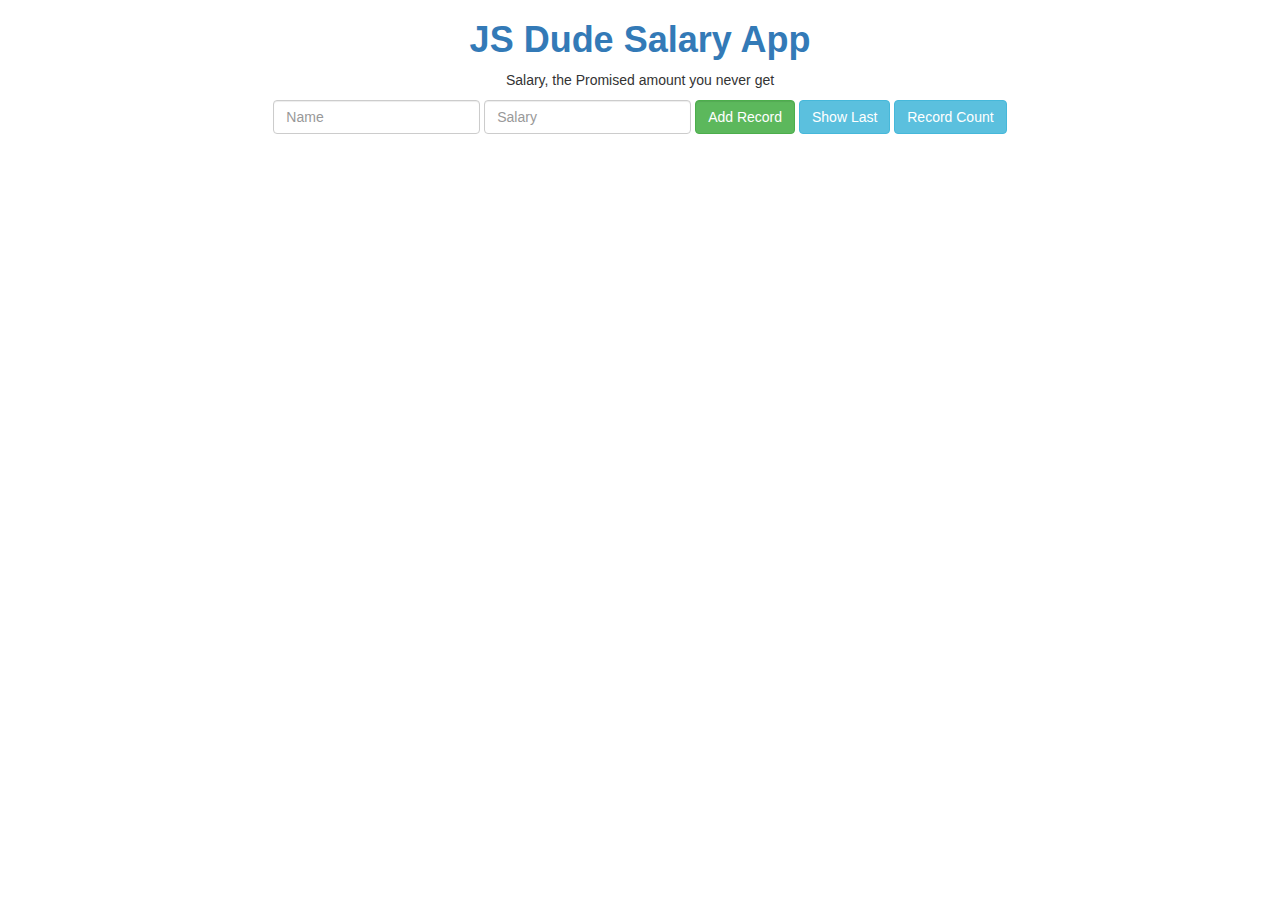
==== index.html @ e06ef286 "formated for use" ====
<html>

<head>
  <title>JS Dude Salary App2</title>
  <link rel="shortcut icon" type="image/x-icon" href="images/favicon.png" />
  <script src="scripts/d3.js"></script>
  <script src="scripts/nv.d3.js"></script>
  <link rel="stylesheet" href="styles/bootstrap.css">
  <link rel="stylesheet" href="styles/nv.d3.css">
  <link rel="stylesheet" href="scripts/jquery-ui-1.11.4/jquery-ui.min.css">
  <style>
    #chart {
      height: 400px;
    }

    .dialog p {
      font-size: 1.2em;
    }

    #dialog-last-item span {
      font-size: 2em;
    }

    #dialog-error span {
      font-size: 1.3em;
    }

    #dialog-record-count span {
      font-size: 2.5em;
    }
  </style>

  <script src="scripts/jquery-2.1.4.min.js"></script>
  <script src="scripts/jquery-ui-1.11.4/jquery-ui.min.js"></script>
  <script defer src="./salaryData.js"></script>
  <script defer src="salaryApp.js"></script>
  <script src="scripts/findEventHandlers.js"></script>
</head>

<body>
  <div class="text-center">
    <h1 class="text-primary"><strong>JS Dude Salary App</strong></h1>
    <p>Salary, the Promised amount you never get</small>
  </div>
  <div class="form-inline text-center">
    <div class="form-group">
      <input class="form-control" type='text' id='name' placeholder='Name'>
      <input class="form-control" type='text' id='salary' placeholder='Salary'>
      <button class="btn btn-success form-control" id="AddRecord">Add Record</button>
      <button class="btn btn-info" id="showLast">Show Last</button>
      <button class="btn btn-info" id="recordCount">Record Count</button>
    </div>
  </div>

  <div id="chart">
    <svg></svg>
  </div>

  <div id="dialog-last-item" class="hide dialog" title="Last Item in the Chart">
    <p>Name: <span id="showName" class="text-success"></span></p>
    <p>Salary: <span id="showSalary" class="text-success"></span></p>
  </div>

  <div id="dialog-error" class="hide dialog" title="Be careful Dude !">
    <p id="newNameLine">Name: <span id="newName" class="text-warning"></span></p>
    <p id="newSalaryLine">Salary: <span id="newSalary" class="text-warning"></span></p>
    <h2 class="text-danger">Your Boss is watching!</h2>
  </div>

  <div id="dialog-record-count" class="hide dialog" title="Number of Records">
    <p>Record count: <span id="numberOfRecords" class="text-success"></span></p>
  </div>
  <h3 class="text-primary hide">Initial Count: <span id="initial-count"></span></h3>
</body>

</html>
---- styles/nv.d3.css ----
/* nvd3 version 1.8.1-dev (https://github.com/novus/nvd3) 2015-07-14 */
.nvd3 .nv-axis {
    pointer-events: none;
    opacity: 1;
}

.nvd3 .nv-axis path {
    fill: none;
    stroke: #000;
    stroke-opacity: 0.75;
    shape-rendering: crispEdges;
}

.nvd3 .nv-axis path.domain {
    stroke-opacity: 0.75;
}

.nvd3 .nv-axis.nv-x path.domain {
    stroke-opacity: 0;
}

.nvd3 .nv-axis line {
    fill: none;
    stroke: #e5e5e5;
    shape-rendering: crispEdges;
}

.nvd3 .nv-axis .zero line,
    /*this selector may not be necessary*/ .nvd3 .nv-axis line.zero {
    stroke-opacity: 0.75;
}

.nvd3 .nv-axis .nv-axisMaxMin text {
    font-weight: bold;
}

.nvd3 .x .nv-axis .nv-axisMaxMin text,
.nvd3 .x2 .nv-axis .nv-axisMaxMin text,
.nvd3 .x3 .nv-axis .nv-axisMaxMin text {
    text-anchor: middle;
}

.nvd3 .nv-axis.nv-disabled {
    opacity: 0;
}

.nvd3 .nv-bars rect {
    fill-opacity: 0.75;

    transition: fill-opacity 250ms linear;
    -moz-transition: fill-opacity 250ms linear;
    -webkit-transition: fill-opacity 250ms linear;
}

.nvd3 .nv-bars rect.hover {
    fill-opacity: 1;
}

.nvd3 .nv-bars .hover rect {
    fill: lightblue;
}

.nvd3 .nv-bars text {
    fill: rgba(0, 0, 0, 0);
}

.nvd3 .nv-bars .hover text {
    fill: rgba(0, 0, 0, 1);
}

.nvd3 .nv-multibar .nv-groups rect,
.nvd3 .nv-multibarHorizontal .nv-groups rect,
.nvd3 .nv-discretebar .nv-groups rect {
    stroke-opacity: 0;

    transition: fill-opacity 250ms linear;
    -moz-transition: fill-opacity 250ms linear;
    -webkit-transition: fill-opacity 250ms linear;
}

.nvd3 .nv-multibar .nv-groups rect:hover,
.nvd3 .nv-multibarHorizontal .nv-groups rect:hover,
.nvd3 .nv-candlestickBar .nv-ticks rect:hover,
.nvd3 .nv-discretebar .nv-groups rect:hover {
    fill-opacity: 1;
}

.nvd3 .nv-discretebar .nv-groups text,
.nvd3 .nv-multibarHorizontal .nv-groups text {
    font-weight: bold;
    fill: rgba(0, 0, 0, 1);
    stroke: rgba(0, 0, 0, 0);
}

/* boxplot CSS */
.nvd3 .nv-boxplot circle {
    fill-opacity: 0.5;
}

.nvd3 .nv-boxplot circle:hover {
    fill-opacity: 1;
}

.nvd3 .nv-boxplot rect:hover {
    fill-opacity: 1;
}

.nvd3 line.nv-boxplot-median {
    stroke: black;
}

.nv-boxplot-tick:hover {
    stroke-width: 2.5px;
}
/* bullet */
.nvd3.nv-bullet {
    font: 10px sans-serif;
}
.nvd3.nv-bullet .nv-measure {
    fill-opacity: 0.8;
}
.nvd3.nv-bullet .nv-measure:hover {
    fill-opacity: 1;
}
.nvd3.nv-bullet .nv-marker {
    stroke: #000;
    stroke-width: 2px;
}
.nvd3.nv-bullet .nv-markerTriangle {
    stroke: #000;
    fill: #fff;
    stroke-width: 1.5px;
}
.nvd3.nv-bullet .nv-tick line {
    stroke: #666;
    stroke-width: 0.5px;
}
.nvd3.nv-bullet .nv-range.nv-s0 {
    fill: #eee;
}
.nvd3.nv-bullet .nv-range.nv-s1 {
    fill: #ddd;
}
.nvd3.nv-bullet .nv-range.nv-s2 {
    fill: #ccc;
}
.nvd3.nv-bullet .nv-title {
    font-size: 14px;
    font-weight: bold;
}
.nvd3.nv-bullet .nv-subtitle {
    fill: #999;
}

.nvd3.nv-bullet .nv-range {
    fill: #bababa;
    fill-opacity: 0.4;
}
.nvd3.nv-bullet .nv-range:hover {
    fill-opacity: 0.7;
}

.nvd3.nv-candlestickBar .nv-ticks .nv-tick {
    stroke-width: 1px;
}

.nvd3.nv-candlestickBar .nv-ticks .nv-tick.hover {
    stroke-width: 2px;
}

.nvd3.nv-candlestickBar .nv-ticks .nv-tick.positive rect {
    stroke: #2ca02c;
    fill: #2ca02c;
}

.nvd3.nv-candlestickBar .nv-ticks .nv-tick.negative rect {
    stroke: #d62728;
    fill: #d62728;
}

.with-transitions .nv-candlestickBar .nv-ticks .nv-tick {
    transition: stroke-width 250ms linear, stroke-opacity 250ms linear;
    -moz-transition: stroke-width 250ms linear, stroke-opacity 250ms linear;
    -webkit-transition: stroke-width 250ms linear, stroke-opacity 250ms linear;
}

.nvd3.nv-candlestickBar .nv-ticks line {
    stroke: #333;
}

.nvd3 .nv-legend .nv-disabled rect {
    /*fill-opacity: 0;*/
    font-weight: 400;
}

.nvd3 .nv-check-box .nv-box {
    fill-opacity: 0;
    stroke-width: 2;
}

.nvd3 .nv-check-box .nv-check {
    fill-opacity: 0;
    stroke-width: 4;
}

.nvd3 .nv-series.nv-disabled .nv-check-box .nv-check {
    fill-opacity: 0;
    stroke-opacity: 0;
}

.nvd3 .nv-controlsWrap .nv-legend .nv-check-box .nv-check {
    opacity: 0;
}

/* line plus bar */
.nvd3.nv-linePlusBar .nv-bar rect {
    fill-opacity: 0.75;
}

.nvd3.nv-linePlusBar .nv-bar rect:hover {
    fill-opacity: 1;
}
.nvd3 .nv-groups path.nv-line {
    fill: none;
}

.nvd3 .nv-groups path.nv-area {
    stroke: none;
}

.nvd3.nv-line .nvd3.nv-scatter .nv-groups .nv-point {
    fill-opacity: 0;
    stroke-opacity: 0;
}

.nvd3.nv-scatter.nv-single-point .nv-groups .nv-point {
    fill-opacity: 0.5 !important;
    stroke-opacity: 0.5 !important;
}

.with-transitions .nvd3 .nv-groups .nv-point {
    transition: stroke-width 250ms linear, stroke-opacity 250ms linear;
    -moz-transition: stroke-width 250ms linear, stroke-opacity 250ms linear;
    -webkit-transition: stroke-width 250ms linear, stroke-opacity 250ms linear;
}

.nvd3.nv-scatter .nv-groups .nv-point.hover,
.nvd3 .nv-groups .nv-point.hover {
    stroke-width: 7px;
    fill-opacity: 0.95 !important;
    stroke-opacity: 0.95 !important;
}

.nvd3 .nv-point-paths path {
    stroke: #aaa;
    stroke-opacity: 0;
    fill: #eee;
    fill-opacity: 0;
}

.nvd3 .nv-indexLine {
    cursor: ew-resize;
}

/********************
 * SVG CSS
 */

/********************
  Default CSS for an svg element nvd3 used
*/
svg.nvd3-svg {
    -webkit-touch-callout: none;
    -webkit-user-select: none;
    -khtml-user-select: none;
    -ms-user-select: none;
    -moz-user-select: none;
    user-select: none;
    display: block;
    width: 100%;
    height: 100%;
}

/********************
  Box shadow and border radius styling
*/
.nvtooltip.with-3d-shadow,
.with-3d-shadow .nvtooltip {
    -moz-box-shadow: 0 5px 10px rgba(0, 0, 0, 0.2);
    -webkit-box-shadow: 0 5px 10px rgba(0, 0, 0, 0.2);
    box-shadow: 0 5px 10px rgba(0, 0, 0, 0.2);

    -webkit-border-radius: 5px;
    -moz-border-radius: 5px;
    border-radius: 5px;
}

.nvd3 text {
    font: normal 12px Arial;
}

.nvd3 .title {
    font: bold 14px Arial;
}

.nvd3 .nv-background {
    fill: white;
    fill-opacity: 0;
}

.nvd3.nv-noData {
    font-size: 18px;
    font-weight: bold;
}

/**********
*  Brush
*/

.nv-brush .extent {
    fill-opacity: 0.125;
    shape-rendering: crispEdges;
}

.nv-brush .resize path {
    fill: #eee;
    stroke: #666;
}

/**********
*  Legend
*/

.nvd3 .nv-legend .nv-series {
    cursor: pointer;
}

.nvd3 .nv-legend .nv-disabled circle {
    fill-opacity: 0;
}

/* focus */
.nvd3 .nv-brush .extent {
    fill-opacity: 0 !important;
}

.nvd3 .nv-brushBackground rect {
    stroke: #000;
    stroke-width: 0.4;
    fill: #fff;
    fill-opacity: 0.7;
}

.nvd3.nv-ohlcBar .nv-ticks .nv-tick {
    stroke-width: 1px;
}

.nvd3.nv-ohlcBar .nv-ticks .nv-tick.hover {
    stroke-width: 2px;
}

.nvd3.nv-ohlcBar .nv-ticks .nv-tick.positive {
    stroke: #2ca02c;
}

.nvd3.nv-ohlcBar .nv-ticks .nv-tick.negative {
    stroke: #d62728;
}

.nvd3 .background path {
    fill: none;
    stroke: #eee;
    stroke-opacity: 0.4;
    shape-rendering: crispEdges;
}

.nvd3 .foreground path {
    fill: none;
    stroke-opacity: 0.7;
}

.nvd3 .nv-parallelCoordinates-brush .extent {
    fill: #fff;
    fill-opacity: 0.6;
    stroke: gray;
    shape-rendering: crispEdges;
}

.nvd3 .nv-parallelCoordinates .hover {
    fill-opacity: 1;
    stroke-width: 3px;
}

.nvd3 .missingValuesline line {
    fill: none;
    stroke: black;
    stroke-width: 1;
    stroke-opacity: 1;
    stroke-dasharray: 5, 5;
}
.nvd3.nv-pie path {
    stroke-opacity: 0;
    transition: fill-opacity 250ms linear, stroke-width 250ms linear,
        stroke-opacity 250ms linear;
    -moz-transition: fill-opacity 250ms linear, stroke-width 250ms linear,
        stroke-opacity 250ms linear;
    -webkit-transition: fill-opacity 250ms linear, stroke-width 250ms linear,
        stroke-opacity 250ms linear;
}

.nvd3.nv-pie .nv-pie-title {
    font-size: 24px;
    fill: rgba(19, 196, 249, 0.59);
}

.nvd3.nv-pie .nv-slice text {
    stroke: #000;
    stroke-width: 0;
}

.nvd3.nv-pie path {
    stroke: #fff;
    stroke-width: 1px;
    stroke-opacity: 1;
}

.nvd3.nv-pie .hover path {
    fill-opacity: 0.7;
}
.nvd3.nv-pie .nv-label {
    pointer-events: none;
}
.nvd3.nv-pie .nv-label rect {
    fill-opacity: 0;
    stroke-opacity: 0;
}

/* scatter */
.nvd3 .nv-groups .nv-point.hover {
    stroke-width: 20px;
    stroke-opacity: 0.5;
}

.nvd3 .nv-scatter .nv-point.hover {
    fill-opacity: 1;
}
.nv-noninteractive {
    pointer-events: none;
}

.nv-distx,
.nv-disty {
    pointer-events: none;
}

/* sparkline */
.nvd3.nv-sparkline path {
    fill: none;
}

.nvd3.nv-sparklineplus g.nv-hoverValue {
    pointer-events: none;
}

.nvd3.nv-sparklineplus .nv-hoverValue line {
    stroke: #333;
    stroke-width: 1.5px;
}

.nvd3.nv-sparklineplus,
.nvd3.nv-sparklineplus g {
    pointer-events: all;
}

.nvd3 .nv-hoverArea {
    fill-opacity: 0;
    stroke-opacity: 0;
}

.nvd3.nv-sparklineplus .nv-xValue,
.nvd3.nv-sparklineplus .nv-yValue {
    stroke-width: 0;
    font-size: 0.9em;
    font-weight: normal;
}

.nvd3.nv-sparklineplus .nv-yValue {
    stroke: #f66;
}

.nvd3.nv-sparklineplus .nv-maxValue {
    stroke: #2ca02c;
    fill: #2ca02c;
}

.nvd3.nv-sparklineplus .nv-minValue {
    stroke: #d62728;
    fill: #d62728;
}

.nvd3.nv-sparklineplus .nv-currentValue {
    font-weight: bold;
    font-size: 1.1em;
}
/* stacked area */
.nvd3.nv-stackedarea path.nv-area {
    fill-opacity: 0.7;
    stroke-opacity: 0;
    transition: fill-opacity 250ms linear, stroke-opacity 250ms linear;
    -moz-transition: fill-opacity 250ms linear, stroke-opacity 250ms linear;
    -webkit-transition: fill-opacity 250ms linear, stroke-opacity 250ms linear;
}

.nvd3.nv-stackedarea path.nv-area.hover {
    fill-opacity: 0.9;
}

.nvd3.nv-stackedarea .nv-groups .nv-point {
    stroke-opacity: 0;
    fill-opacity: 0;
}

.nvtooltip {
    position: absolute;
    background-color: rgba(255, 255, 255, 1);
    color: rgba(0, 0, 0, 1);
    padding: 1px;
    border: 1px solid rgba(0, 0, 0, 0.2);
    z-index: 10000;
    display: block;

    font-family: Arial;
    font-size: 13px;
    text-align: left;
    pointer-events: none;

    white-space: nowrap;

    -webkit-touch-callout: none;
    -webkit-user-select: none;
    -khtml-user-select: none;
    -moz-user-select: none;
    -ms-user-select: none;
    user-select: none;
}

.nvtooltip {
    background: rgba(255, 255, 255, 0.8);
    border: 1px solid rgba(0, 0, 0, 0.5);
    border-radius: 4px;
}

/*Give tooltips that old fade in transition by
    putting a "with-transitions" class on the container div.
*/
.nvtooltip.with-transitions,
.with-transitions .nvtooltip {
    transition: opacity 50ms linear;
    -moz-transition: opacity 50ms linear;
    -webkit-transition: opacity 50ms linear;

    transition-delay: 200ms;
    -moz-transition-delay: 200ms;
    -webkit-transition-delay: 200ms;
}

.nvtooltip.x-nvtooltip,
.nvtooltip.y-nvtooltip {
    padding: 8px;
}

.nvtooltip h3 {
    margin: 0;
    padding: 4px 14px;
    line-height: 18px;
    font-weight: normal;
    background-color: rgba(247, 247, 247, 0.75);
    color: rgba(0, 0, 0, 1);
    text-align: center;

    border-bottom: 1px solid #ebebeb;

    -webkit-border-radius: 5px 5px 0 0;
    -moz-border-radius: 5px 5px 0 0;
    border-radius: 5px 5px 0 0;
}

.nvtooltip p {
    margin: 0;
    padding: 5px 14px;
    text-align: center;
}

.nvtooltip span {
    display: inline-block;
    margin: 2px 0;
}

.nvtooltip table {
    margin: 6px;
    border-spacing: 0;
}

.nvtooltip table td {
    padding: 2px 9px 2px 0;
    vertical-align: middle;
}

.nvtooltip table td.key {
    font-weight: normal;
}
.nvtooltip table td.key.total {
    font-weight: bold;
}
.nvtooltip table td.value {
    text-align: right;
    font-weight: bold;
}

.nvtooltip table tr.highlight td {
    padding: 1px 9px 1px 0;
    border-bottom-style: solid;
    border-bottom-width: 1px;
    border-top-style: solid;
    border-top-width: 1px;
}

.nvtooltip table td.legend-color-guide div {
    width: 8px;
    height: 8px;
    vertical-align: middle;
}

.nvtooltip table td.legend-color-guide div {
    width: 12px;
    height: 12px;
    border: 1px solid #999;
}

.nvtooltip .footer {
    padding: 3px;
    text-align: center;
}

.nvtooltip-pending-removal {
    pointer-events: none;
    display: none;
}

/****
Interactive Layer
*/
.nvd3 .nv-interactiveGuideLine {
    pointer-events: none;
}
.nvd3 line.nv-guideline {
    stroke: #ccc;
}
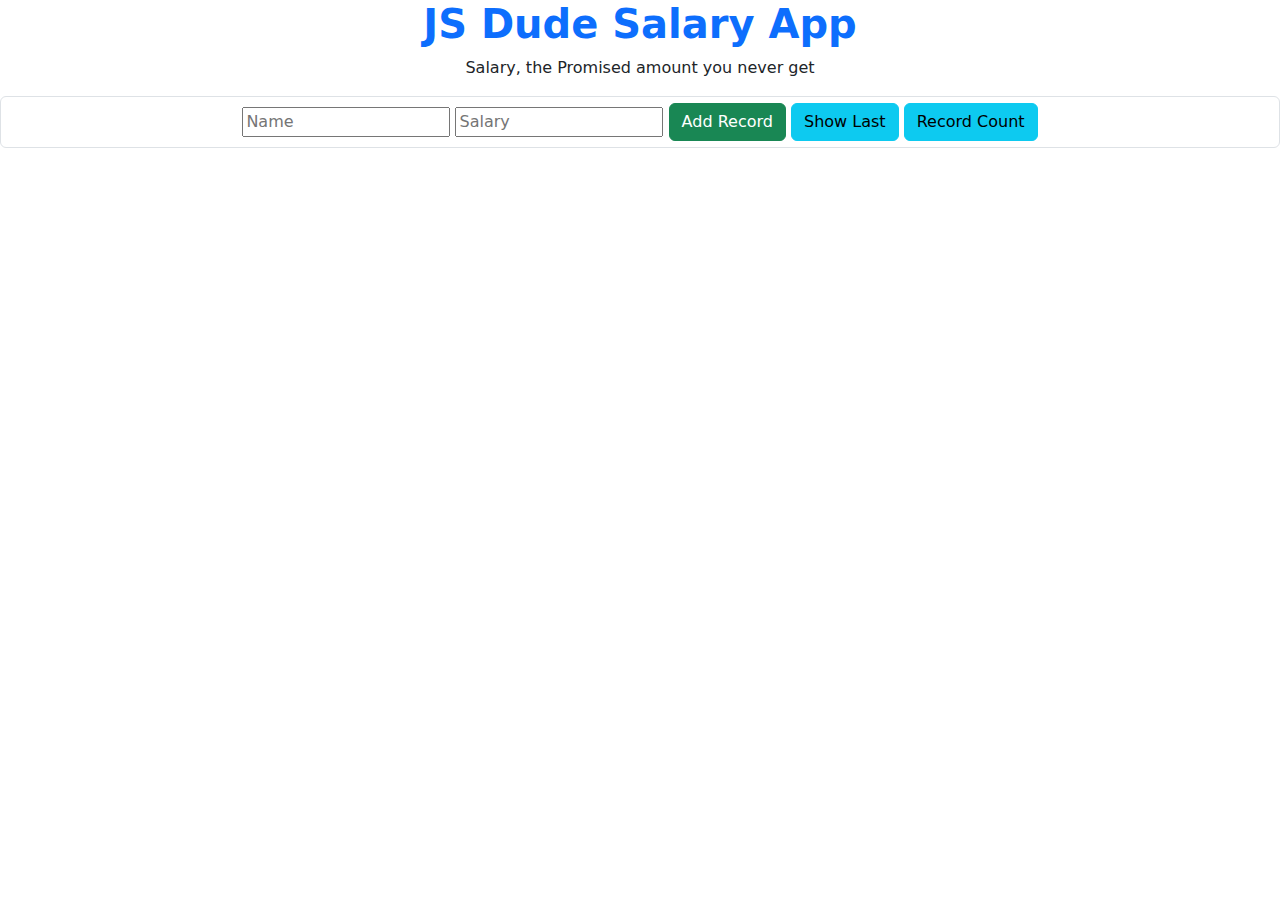
==== commit 89b0b430: "solved blank field" ====
--- a/index.html
+++ b/index.html
@@ -1,76 +1,112 @@
-<html>
+<!DOCTYPE html>
+<html lang="en">
+    <head>
+        <meta charset="UTF-8" />
+        <meta http-equiv="X-UA-Compatible" content="IE=edge" />
+        <meta name="viewport" content="width=device-width, initial-scale=1.0" />
+        <title>JS Dude Salary App2</title>
+        <link
+            rel="shortcut icon"
+            type="image/x-icon"
+            href="images/favicon.png"
+        />
+        <script src="scripts/d3.js"></script>
+        <script src="scripts/nv.d3.js"></script>
+        <link
+            rel="stylesheet"
+            href="https://cdn.jsdelivr.net/npm/bootstrap@5.1.1/dist/css/bootstrap.min.css"
+        />
+        <link rel="stylesheet" href="styles/nv.d3.css" />
+        <link
+            rel="stylesheet"
+            href="scripts/jquery-ui-1.11.4/jquery-ui.min.css"
+        />
+        <style>
+            #chart {
+                height: 400px;
+            }
 
-<head>
-  <title>JS Dude Salary App2</title>
-  <link rel="shortcut icon" type="image/x-icon" href="images/favicon.png" />
-  <script src="scripts/d3.js"></script>
-  <script src="scripts/nv.d3.js"></script>
-  <link rel="stylesheet" href="styles/bootstrap.css">
-  <link rel="stylesheet" href="styles/nv.d3.css">
-  <link rel="stylesheet" href="scripts/jquery-ui-1.11.4/jquery-ui.min.css">
-  <style>
-    #chart {
-      height: 400px;
-    }
+            .dialog p {
+                font-size: 1.2em;
+            }
 
-    .dialog p {
-      font-size: 1.2em;
-    }
+            #dialog-last-item span {
+                font-size: 2em;
+            }
 
-    #dialog-last-item span {
-      font-size: 2em;
-    }
+            #dialog-error span {
+                font-size: 1.3em;
+            }
 
-    #dialog-error span {
-      font-size: 1.3em;
-    }
+            #dialog-record-count span {
+                font-size: 2.5em;
+            }
+        </style>
 
-    #dialog-record-count span {
-      font-size: 2.5em;
-    }
-  </style>
+        <script src="scripts/jquery-2.1.4.min.js"></script>
+        <script src="scripts/jquery-ui-1.11.4/jquery-ui.min.js"></script>
+        <script defer src="./salaryData.js"></script>
+        <script defer src="salaryApp.js"></script>
+        <script src="scripts/findEventHandlers.js"></script>
+    </head>
+    <body>
+        <div class="text-center">
+            <h1 class="text-primary">
+                <strong>JS Dude Salary App</strong>
+            </h1>
+            <p>Salary, the Promised amount you never get</p>
+        </div>
+        <div class="form-inline text-center">
+            <div class="form-group form-control">
+                <input type="text" id="name" placeholder="Name" />
+                <input type="text" id="salary" placeholder="Salary" />
+                <button class="btn btn-success" id="AddRecord">
+                    Add Record
+                </button>
+                <button class="btn btn-info" id="showLast">Show Last</button>
+                <button class="btn btn-info" id="recordCount">
+                    Record Count
+                </button>
+            </div>
+        </div>
 
-  <script src="scripts/jquery-2.1.4.min.js"></script>
-  <script src="scripts/jquery-ui-1.11.4/jquery-ui.min.js"></script>
-  <script defer src="./salaryData.js"></script>
-  <script defer src="salaryApp.js"></script>
-  <script src="scripts/findEventHandlers.js"></script>
-</head>
+        <div id="chart">
+            <svg></svg>
+        </div>
 
-<body>
-  <div class="text-center">
-    <h1 class="text-primary"><strong>JS Dude Salary App</strong></h1>
-    <p>Salary, the Promised amount you never get</small>
-  </div>
-  <div class="form-inline text-center">
-    <div class="form-group">
-      <input class="form-control" type='text' id='name' placeholder='Name'>
-      <input class="form-control" type='text' id='salary' placeholder='Salary'>
-      <button class="btn btn-success form-control" id="AddRecord">Add Record</button>
-      <button class="btn btn-info" id="showLast">Show Last</button>
-      <button class="btn btn-info" id="recordCount">Record Count</button>
-    </div>
-  </div>
+        <div
+            id="dialog-last-item"
+            class="d-none dialog"
+            title="Last Item in the Chart"
+        >
+            <p>Name: <span id="showName" class="text-success"></span></p>
+            <p>Salary: <span id="showSalary" class="text-success"></span></p>
+        </div>
 
-  <div id="chart">
-    <svg></svg>
-  </div>
+        <div id="dialog-error" class="d-none dialog" title="Be careful Dude !">
+            <p id="newNameLine">
+                Name: <span id="newName" class="text-warning"></span>
+            </p>
+            <p id="newSalaryLine">
+                Salary: <span id="newSalary" class="text-warning"></span>
+            </p>
+            <h2 class="text-danger">Your Boss is watching!</h2>
+        </div>
 
-  <div id="dialog-last-item" class="hide dialog" title="Last Item in the Chart">
-    <p>Name: <span id="showName" class="text-success"></span></p>
-    <p>Salary: <span id="showSalary" class="text-success"></span></p>
-  </div>
-
-  <div id="dialog-error" class="hide dialog" title="Be careful Dude !">
-    <p id="newNameLine">Name: <span id="newName" class="text-warning"></span></p>
-    <p id="newSalaryLine">Salary: <span id="newSalary" class="text-warning"></span></p>
-    <h2 class="text-danger">Your Boss is watching!</h2>
-  </div>
-
-  <div id="dialog-record-count" class="hide dialog" title="Number of Records">
-    <p>Record count: <span id="numberOfRecords" class="text-success"></span></p>
-  </div>
-  <h3 class="text-primary hide">Initial Count: <span id="initial-count"></span></h3>
-</body>
-
-</html>+        <div
+            id="dialog-record-count"
+            class="d-none dialog"
+            title="Number of Records"
+        >
+            <p>
+                Record count:
+                <span id="numberOfRecords" class="text-success"></span>
+            </p>
+        </div>
+        <h3 class="text-primary d-none">
+            Initial Count: <span id="initial-count"></span>
+        </h3>
+        <!-- bootstrap js -->
+        <script src="https://cdn.jsdelivr.net/npm/bootstrap@5.1.1/dist/js/bootstrap.bundle.min.js"></script>
+    </body>
+</html>
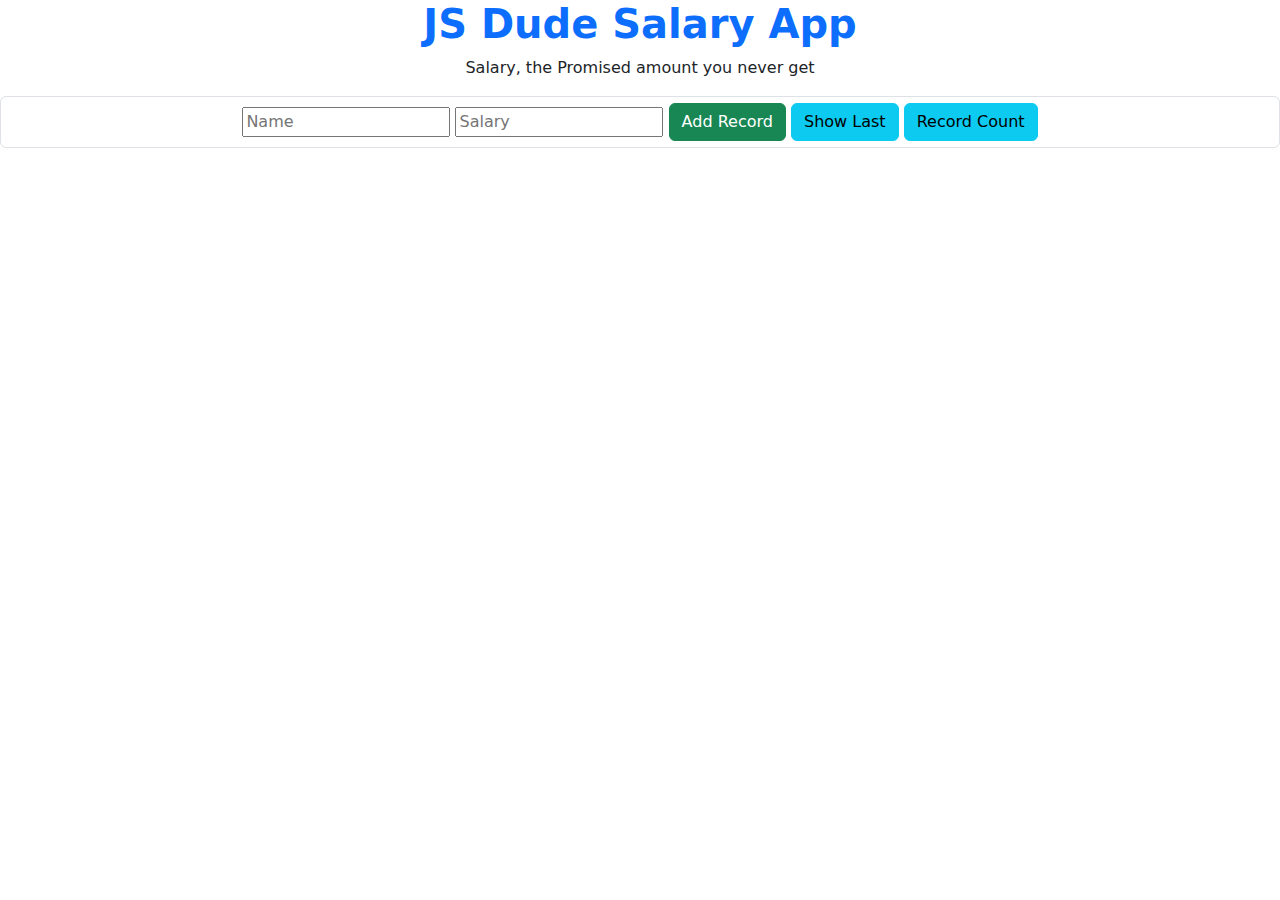
==== commit ad75a50d: "showlast added" ====
--- a/index.html
+++ b/index.html
@@ -76,14 +76,14 @@
 
         <div
             id="dialog-last-item"
-            class="d-none dialog"
+            class="dialog"
             title="Last Item in the Chart"
         >
             <p>Name: <span id="showName" class="text-success"></span></p>
             <p>Salary: <span id="showSalary" class="text-success"></span></p>
         </div>
 
-        <div id="dialog-error" class="d-none dialog" title="Be careful Dude !">
+        <div id="dialog-error" class="dialog" title="Be careful Dude !">
             <p id="newNameLine">
                 Name: <span id="newName" class="text-warning"></span>
             </p>
@@ -93,11 +93,7 @@
             <h2 class="text-danger">Your Boss is watching!</h2>
         </div>
 
-        <div
-            id="dialog-record-count"
-            class="d-none dialog"
-            title="Number of Records"
-        >
+        <div id="dialog-record-count" class="dialog" title="Number of Records">
             <p>
                 Record count:
                 <span id="numberOfRecords" class="text-success"></span>
